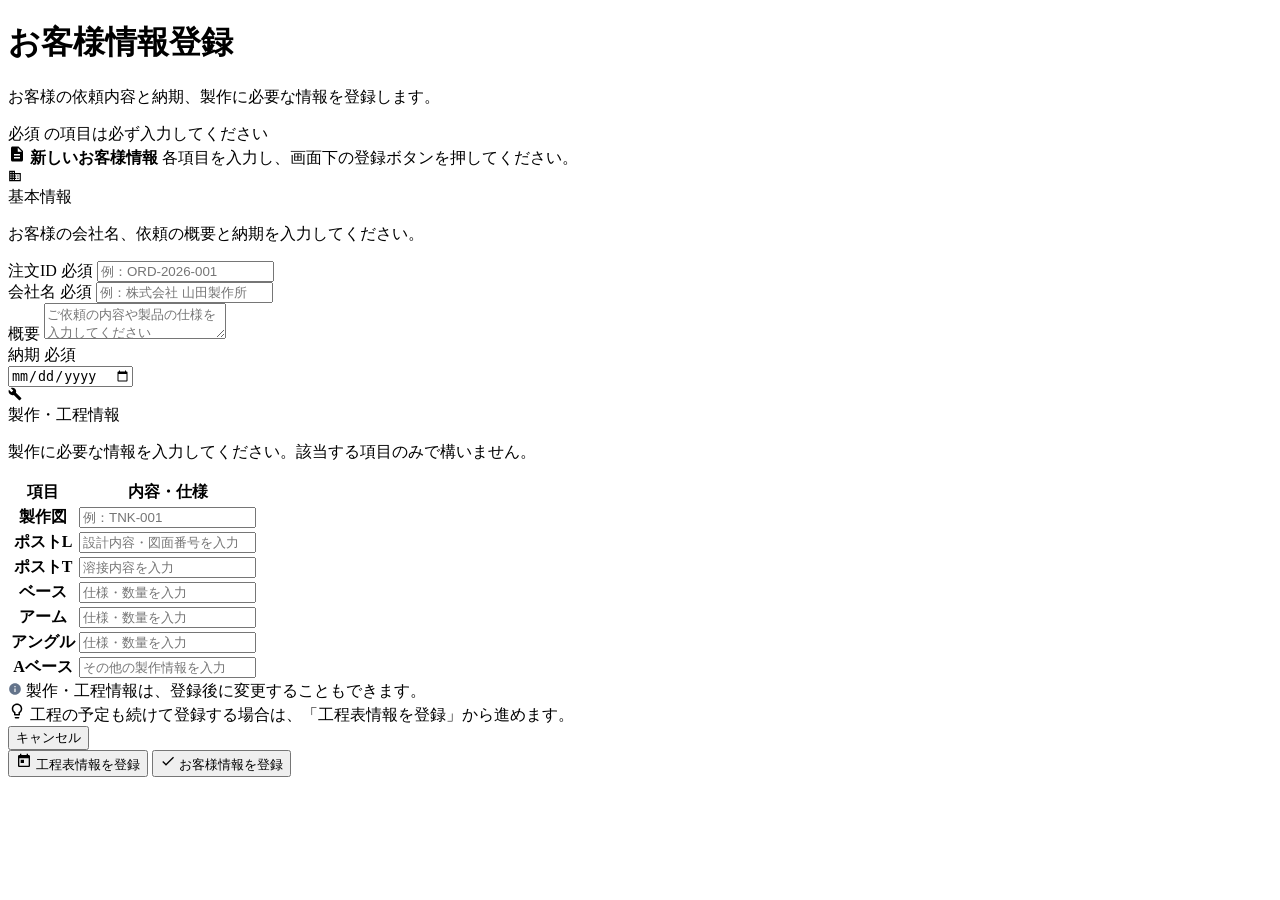
==== html/customer.html @ c6b5c453 "お客様情報登録画面を作成" ====
<!DOCTYPE html>
<html lang="ja">

<head>
    <meta charset="UTF-8">
    <meta name="viewport" content="width=device-width, initial-scale=1.0">
    <title>お客様情報登録 | 楽ラック</title>
</head>

<body>

    <!-- 1. Header Area -->
    <!-- <header class="app-header">
        <div class="header-left">
            <a href="index.html" class="logo-container">
                <div class="logo-mark">
                    <div class="yellow-bar"></div>
                    <div class="blue-bar"></div>
                </div>
                <span>楽ラック</span>
            </a>
            <nav>
                <ul class="nav-list">
                    <li class="nav-item"><a href="today_tasks.php">今日のタスク</a></li>
                    <li class="nav-item"><a href="schedule_table.php">工程表</a></li>
                    <li class="nav-item"><a href="quick_reference.php">早見表</a></li>
                    <li class="nav-item active"><a href="customer_register.php">お客様情報登録</a></li>
                    <li class="nav-item"><a href="process_register.php">工程表情報登録</a></li>
                    <li class="nav-item"><a href="employee_info.php">社員情報</a></li>
                </ul>
            </nav>
        </div>

        <div class="header-right">
            <a href="notifications.php" class="icon-btn" title="通知">
                <svg class="icon" viewBox="0 0 24 24" width="20" height="20">
                    <path
                        d="M12 22c1.1 0 2-.9 2-2h-4c0 1.1.89 2 2 2zm6-6v-5c0-3.07-1.64-5.64-4.5-6.32V4c0-.83-.67-1.5-1.5-1.5s-1.5.67-1.5 1.5v.68C7.63 5.36 6 7.92 6 11v5l-2 2v1h16v-1l-2-2z"
                        fill="currentColor" />
                </svg>
                <span class="notification-dot"></span>
            </a>
            <a href="settings.php" class="icon-btn" title="設定">
                <svg class="icon" viewBox="0 0 24 24" width="20" height="20">
                    <path
                        d="M19.14 12.94c.04-.3.06-.61.06-.94 0-.32-.02-.64-.07-.94l2.03-1.58c.18-.14.23-.41.12-.61l-1.92-3.32c-.12-.22-.37-.29-.59-.22l-2.39.96c-.5-.38-1.03-.7-1.62-.94l-.36-2.54c-.04-.24-.24-.41-.48-.41h-3.84c-.24 0-.43.17-.47.41l-.36 2.54c-.59.24-1.13.57-1.62.94l-2.39-.96c-.22-.08-.47 0-.59.22L2.74 8.87c-.12.21-.08.47.12.61l2.03 1.58c-.05.3-.09.63-.09.94s.02.64.07.94l-2.03 1.58c-.18.14-.23.41-.12.61l1.92 3.32c.12.22.37.29.59.22l2.39-.96c.5.38 1.03.7 1.62.94l.36 2.54c.05.24.24.41.48.41h3.84c.24 0 .44-.17.47-.41l.36-2.54c.59-.24 1.13-.56 1.62-.94l2.39.96c.22.08.47 0 .59-.22l1.92-3.32c.12-.22.07-.47-.12-.61l-2.01-1.58zM12 15.6c-1.98 0-3.6-1.62-3.6-3.6s1.62-3.6 3.6-3.6 3.6 1.62 3.6 3.6-1.62 3.6-3.6 3.6z"
                        fill="currentColor" />
                </svg>
            </a>
            <div class="user-profile">
                <div class="user-avatar">O</div>
                <div class="user-info">
                    <span class="user-name">Oさん</span>
                    <span class="user-role">管理者</span>
                </div>
            </div>
        </div>
    </header> -->

    <!-- 2. Main Content Container -->
    <main class="container">

        <!-- Page Title Bar -->
        <div class="page-title-section">
            <div class="title-area">
                <h1>お客様情報登録</h1>
                <p>お客様の依頼内容と納期、製作に必要な情報を登録します。</p>
            </div>
            <div class="required-note">
                <span class="badge-required">必須</span> の項目は必ず入力してください
            </div>
        </div>

        <!-- Main Input Form Card -->
        <form id="customerForm" action="save_customer.php" method="POST">
            <div class="main-card">

                <!-- Top Card Instruction Banner -->
                <div class="card-banner">
                    <strong>
                        <svg class="icon" viewBox="0 0 24 24" width="18" height="18">
                            <path
                                d="M14 2H6c-1.1 0-1.99.9-1.99 2L4 20c0 1.1.89 2 1.99 2H18c1.1 0 2-.9 2-2V8l-6-6zm2 16H8v-2h8v2zm0-4H8v-2h8v2zm-3-5V3.5L18.5 9H13z"
                                fill="currentColor" />
                        </svg>
                        新しいお客様情報
                    </strong>
                    <span class="sub">各項目を入力し、画面下の登録ボタンを押してください。</span>
                </div>

                <!-- Form Fields Grid Layout -->
                <div class="form-body">

                    <!-- Left Column: 基本情報 -->
                    <div class="form-col-left">
                        <div class="section-header">
                            <div class="section-header-icon">
                                <svg class="icon" viewBox="0 0 24 24" width="14" height="14">
                                    <path
                                        d="M12 7V3H2v18h20V7H12zM6 19H4v-2h2v2zm0-4H4v-2h2v2zm0-4H4V9h2v2zm0-4H4V5h2v2zm4 12H8v-2h2v2zm0-4H8v-2h2v2zm0-4H8V9h2v2zm0-4H8V5h2v2zm10 12h-8v-2h2v-2h-2v-2h2v-2h-2V9h8v10zm-2-8h-2v2h2v-2zm0 4h-2v2h2v-2z"
                                        fill="currentColor" />
                                </svg>
                            </div>
                            <span>基本情報</span>
                        </div>
                        <p class="section-desc">お客様の会社名、依頼の概要と納期を入力してください。</p>

                        <div class="form-group">
                            <label class="form-label" for="order_id">
                                注文ID <span class="badge-required-red">必須</span>
                            </label>
                            <input type="text" id="order_id" name="order_id" class="input-text"
                                placeholder="例：ORD-2026-001" required>
                        </div>

                        <div class="form-group">
                            <label class="form-label" for="company_name">
                                会社名 <span class="badge-required-red">必須</span>
                            </label>
                            <input type="text" id="company_name" name="company_name" class="input-text"
                                placeholder="例：株式会社 山田製作所" required>
                        </div>

                        <div class="form-group">
                            <label class="form-label" for="summary">概要</label>
                            <textarea id="summary" name="summary" class="textarea"
                                placeholder="ご依頼の内容や製品の仕様を入力してください"></textarea>
                        </div>

                        <div class="form-group">
                            <label class="form-label" for="delivery_date">
                                納期 <span class="badge-required-red">必須</span>
                            </label>
                            <div class="date-field-group">
                                <div class="date-input-wrapper" style="flex: 1;">
                                    <input type="date" id="delivery_date" name="delivery_date" class="input-text"
                                        required>
                                </div>
                                <!-- <span class="input-help">カレンダーから選択できます</span> -->
                            </div>
                        </div>
                    </div>

                    <!-- Right Column: 製作・工程情報 -->
                    <div class="form-col-right">
                        <div class="section-header">
                            <div class="section-header-icon">
                                <svg class="icon" viewBox="0 0 24 24" width="14" height="14">
                                    <path
                                        d="M22.7 19l-9.1-9.1c.9-2.3.4-5-1.5-6.9-2-2-5-2.4-7.4-1.3L9 6 6 9 1.6 4.6C.4 7 1 10 3 12c1.9 1.9 4.6 2.4 6.9 1.5l9.1 9.1c.4.4 1 .4 1.4 0l2.3-2.3c.4-.4.4-1.1 0-1.5z"
                                        fill="currentColor" />
                                </svg>
                            </div>
                            <span>製作・工程情報</span>
                        </div>
                        <p class="section-desc">製作に必要な情報を入力してください。該当する項目のみで構いません。</p>

                        <table class="process-table">
                            <thead>
                                <tr>
                                    <th>項目</th>
                                    <th>内容・仕様</th>
                                </tr>
                            </thead>
                            <tbody>
                                <tr>
                                    <th>製作図</th>
                                    <td><input type="text" name="process_drawing" placeholder="例：TNK-001"></td>
                                </tr>
                                <tr>
                                    <th>ポストL</th>
                                    <td><input type="text" name="post_l" placeholder="設計内容・図面番号を入力"></td>
                                </tr>
                                <tr>
                                    <th>ポストT</th>
                                    <td><input type="text" name="post_t" placeholder="溶接内容を入力"></td>
                                </tr>
                                <tr>
                                    <th>ベース</th>
                                    <td><input type="text" name="base" placeholder="仕様・数量を入力"></td>
                                </tr>
                                <tr>
                                    <th>アーム</th>
                                    <td><input type="text" name="arm" placeholder="仕様・数量を入力"></td>
                                </tr>
                                <tr>
                                    <th>アングル</th>
                                    <td><input type="text" name="angle" placeholder="仕様・数量を入力"></td>
                                </tr>
                                <tr>
                                    <th>Aベース</th>
                                    <td><input type="text" name="a_base" placeholder="その他の製作情報を入力"></td>
                                </tr>
                            </tbody>
                        </table>

                        <div class="info-note">
                            <svg class="icon" viewBox="0 0 24 24" width="14" height="14" style="color: #64748b;">
                                <path
                                    d="M12 2C6.48 2 2 6.48 2 12s4.48 10 10 10 10-4.48 10-10S17.52 2 12 2zm1 15h-2v-6h2v6zm0-8h-2V7h2v2z"
                                    fill="currentColor" />
                            </svg>
                            <span>製作・工程情報は、登録後に変更することもできます。</span>
                        </div>
                    </div>

                </div>

                <!-- Yellow Highlight Notice Bar -->
                <div class="notice-box">
                    <svg class="icon notice-icon" viewBox="0 0 24 24" width="18" height="18">
                        <path
                            d="M9 21c0 .55.45 1 1 1h4c.55 0 1-.45 1-1v-1H9v1zm3-19C8.14 2 5 5.14 5 9c0 2.38 1.19 4.47 3 5.74V17c0 .55.45 1 1 1h6c.55 0 1-.45 1-1v-2.26c1.81-1.27 3-3.36 3-5.74 0-3.86-3.14-7-7-7zm2.85 11.1l-.85.6V16h-4v-2.3l-.85-.6A4.997 4.997 0 017 9c0-2.76 2.24-5 5-5s5 2.24 5 5c0 1.63-.8 3.16-2.15 4.1z"
                            fill="currentColor" />
                    </svg>
                    <span>工程の予定も続けて登録する場合は、「工程表情報を登録」から進めます。</span>
                </div>

                <!-- Action Buttons Footer -->
                <div class="card-footer">
                    <button type="button" class="btn btn-default" onclick="history.back()">キャンセル</button>

                    <div class="footer-right-buttons">
                        <button type="button" class="btn btn-outline-primary" onclick="submitToProcess()">
                            <svg class="icon" viewBox="0 0 24 24" width="16" height="16">
                                <path
                                    d="M19 3h-1V1h-2v2H8V1H6v2H5c-1.11 0-1.99.9-1.99 2L3 19c0 1.1.89 2 2 2h14c1.1 0 2-.9 2-2V5c0-1.1-.9-2-2-2zm0 16H5V8h14v11zM7 10h5v5H7z"
                                    fill="currentColor" />
                            </svg>
                            工程表情報を登録
                        </button>

                        <button type="submit" class="btn btn-primary">
                            <svg class="icon" viewBox="0 0 24 24" width="16" height="16">
                                <path d="M9 16.17L4.83 12l-1.42 1.41L9 19 21 7l-1.41-1.41z" fill="currentColor" />
                            </svg>
                            お客様情報を登録
                        </button>
                    </div>
                </div>

            </div>
        </form>

    </main>
</body>
</html>
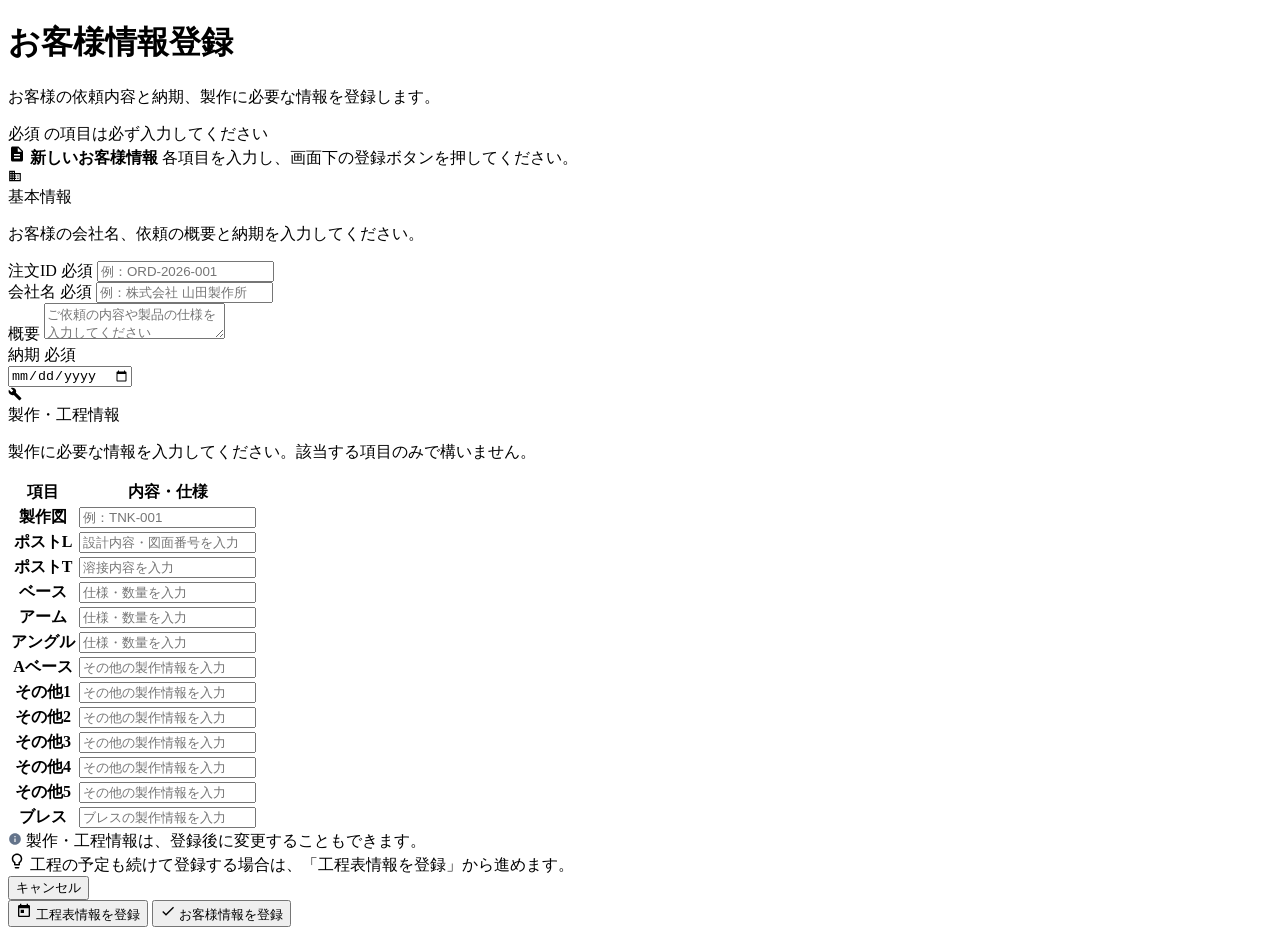
==== commit 43172cc9: "お客様登録画面作成" ====
--- a/html/customer.html
+++ b/html/customer.html
@@ -1,65 +1,17 @@
 <!DOCTYPE html>
 <html lang="ja">
-
+ 
 <head>
     <meta charset="UTF-8">
     <meta name="viewport" content="width=device-width, initial-scale=1.0">
     <title>お客様情報登録 | 楽ラック</title>
 </head>
-
+ 
 <body>
-
-    <!-- 1. Header Area -->
-    <!-- <header class="app-header">
-        <div class="header-left">
-            <a href="index.html" class="logo-container">
-                <div class="logo-mark">
-                    <div class="yellow-bar"></div>
-                    <div class="blue-bar"></div>
-                </div>
-                <span>楽ラック</span>
-            </a>
-            <nav>
-                <ul class="nav-list">
-                    <li class="nav-item"><a href="today_tasks.php">今日のタスク</a></li>
-                    <li class="nav-item"><a href="schedule_table.php">工程表</a></li>
-                    <li class="nav-item"><a href="quick_reference.php">早見表</a></li>
-                    <li class="nav-item active"><a href="customer_register.php">お客様情報登録</a></li>
-                    <li class="nav-item"><a href="process_register.php">工程表情報登録</a></li>
-                    <li class="nav-item"><a href="employee_info.php">社員情報</a></li>
-                </ul>
-            </nav>
-        </div>
-
-        <div class="header-right">
-            <a href="notifications.php" class="icon-btn" title="通知">
-                <svg class="icon" viewBox="0 0 24 24" width="20" height="20">
-                    <path
-                        d="M12 22c1.1 0 2-.9 2-2h-4c0 1.1.89 2 2 2zm6-6v-5c0-3.07-1.64-5.64-4.5-6.32V4c0-.83-.67-1.5-1.5-1.5s-1.5.67-1.5 1.5v.68C7.63 5.36 6 7.92 6 11v5l-2 2v1h16v-1l-2-2z"
-                        fill="currentColor" />
-                </svg>
-                <span class="notification-dot"></span>
-            </a>
-            <a href="settings.php" class="icon-btn" title="設定">
-                <svg class="icon" viewBox="0 0 24 24" width="20" height="20">
-                    <path
-                        d="M19.14 12.94c.04-.3.06-.61.06-.94 0-.32-.02-.64-.07-.94l2.03-1.58c.18-.14.23-.41.12-.61l-1.92-3.32c-.12-.22-.37-.29-.59-.22l-2.39.96c-.5-.38-1.03-.7-1.62-.94l-.36-2.54c-.04-.24-.24-.41-.48-.41h-3.84c-.24 0-.43.17-.47.41l-.36 2.54c-.59.24-1.13.57-1.62.94l-2.39-.96c-.22-.08-.47 0-.59.22L2.74 8.87c-.12.21-.08.47.12.61l2.03 1.58c-.05.3-.09.63-.09.94s.02.64.07.94l-2.03 1.58c-.18.14-.23.41-.12.61l1.92 3.32c.12.22.37.29.59.22l2.39-.96c.5.38 1.03.7 1.62.94l.36 2.54c.05.24.24.41.48.41h3.84c.24 0 .44-.17.47-.41l.36-2.54c.59-.24 1.13-.56 1.62-.94l2.39.96c.22.08.47 0 .59-.22l1.92-3.32c.12-.22.07-.47-.12-.61l-2.01-1.58zM12 15.6c-1.98 0-3.6-1.62-3.6-3.6s1.62-3.6 3.6-3.6 3.6 1.62 3.6 3.6-1.62 3.6-3.6 3.6z"
-                        fill="currentColor" />
-                </svg>
-            </a>
-            <div class="user-profile">
-                <div class="user-avatar">O</div>
-                <div class="user-info">
-                    <span class="user-name">Oさん</span>
-                    <span class="user-role">管理者</span>
-                </div>
-            </div>
-        </div>
-    </header> -->
-
-    <!-- 2. Main Content Container -->
+ 
+    <!-- Main Content Container -->
     <main class="container">
-
+ 
         <!-- Page Title Bar -->
         <div class="page-title-section">
             <div class="title-area">
@@ -70,11 +22,14 @@
                 <span class="badge-required">必須</span> の項目は必ず入力してください
             </div>
         </div>
-
+ 
         <!-- Main Input Form Card -->
         <form id="customerForm" action="save_customer.php" method="POST">
+            <!-- 「工程表情報を登録」ボタン用（customer.js が値をセットします） -->
+            <input type="hidden" name="next_action" id="next_action" value="">
+ 
             <div class="main-card">
-
+ 
                 <!-- Top Card Instruction Banner -->
                 <div class="card-banner">
                     <strong>
@@ -87,10 +42,10 @@
                     </strong>
                     <span class="sub">各項目を入力し、画面下の登録ボタンを押してください。</span>
                 </div>
-
+ 
                 <!-- Form Fields Grid Layout -->
                 <div class="form-body">
-
+ 
                     <!-- Left Column: 基本情報 -->
                     <div class="form-col-left">
                         <div class="section-header">
@@ -104,7 +59,7 @@
                             <span>基本情報</span>
                         </div>
                         <p class="section-desc">お客様の会社名、依頼の概要と納期を入力してください。</p>
-
+ 
                         <div class="form-group">
                             <label class="form-label" for="order_id">
                                 注文ID <span class="badge-required-red">必須</span>
@@ -112,7 +67,7 @@
                             <input type="text" id="order_id" name="order_id" class="input-text"
                                 placeholder="例：ORD-2026-001" required>
                         </div>
-
+ 
                         <div class="form-group">
                             <label class="form-label" for="company_name">
                                 会社名 <span class="badge-required-red">必須</span>
@@ -120,13 +75,13 @@
                             <input type="text" id="company_name" name="company_name" class="input-text"
                                 placeholder="例：株式会社 山田製作所" required>
                         </div>
-
+ 
                         <div class="form-group">
                             <label class="form-label" for="summary">概要</label>
                             <textarea id="summary" name="summary" class="textarea"
                                 placeholder="ご依頼の内容や製品の仕様を入力してください"></textarea>
                         </div>
-
+ 
                         <div class="form-group">
                             <label class="form-label" for="delivery_date">
                                 納期 <span class="badge-required-red">必須</span>
@@ -136,11 +91,10 @@
                                     <input type="date" id="delivery_date" name="delivery_date" class="input-text"
                                         required>
                                 </div>
-                                <!-- <span class="input-help">カレンダーから選択できます</span> -->
                             </div>
                         </div>
                     </div>
-
+ 
                     <!-- Right Column: 製作・工程情報 -->
                     <div class="form-col-right">
                         <div class="section-header">
@@ -154,15 +108,17 @@
                             <span>製作・工程情報</span>
                         </div>
                         <p class="section-desc">製作に必要な情報を入力してください。該当する項目のみで構いません。</p>
-
-                        <table class="process-table">
-                            <thead>
-                                <tr>
-                                    <th>項目</th>
-                                    <th>内容・仕様</th>
-                                </tr>
-                            </thead>
-                            <tbody>
+ 
+                        <!-- ▼ テーブル内スクロール用ラッパー -->
+                        <div class="process-table-wrapper">
+                            <table class="process-table">
+                                <thead>
+                                    <tr>
+                                        <th>項目</th>
+                                        <th>内容・仕様</th>
+                                    </tr>
+                                </thead>
+                                <tbody>
                                 <tr>
                                     <th>製作図</th>
                                     <td><input type="text" name="process_drawing" placeholder="例：TNK-001"></td>
@@ -191,9 +147,35 @@
                                     <th>Aベース</th>
                                     <td><input type="text" name="a_base" placeholder="その他の製作情報を入力"></td>
                                 </tr>
-                            </tbody>
-                        </table>
-
+                                <tr>
+                                    <th>その他1</th>
+                                    <td><input type="text" name="others_1" placeholder="その他の製作情報を入力"></td>
+                                </tr>
+                                <tr>
+                                    <th>その他2</th>
+                                    <td><input type="text" name="others_2" placeholder="その他の製作情報を入力"></td>
+                                </tr>
+                                <tr>
+                                    <th>その他3</th>
+                                    <td><input type="text" name="others_3" placeholder="その他の製作情報を入力"></td>
+                                </tr>
+                                <tr>
+                                    <th>その他4</th>
+                                    <td><input type="text" name="others_4" placeholder="その他の製作情報を入力"></td>
+                                </tr>
+                                <tr>
+                                    <th>その他5</th>
+                                    <td><input type="text" name="others_5" placeholder="その他の製作情報を入力"></td>
+                                </tr>
+                                <tr>
+                                    <th>ブレス</th>
+                                    <td><input type="text" name="Breath" placeholder="ブレスの製作情報を入力"></td>
+                                </tr>
+                                </tbody>
+                            </table>
+                        </div>
+                        <!-- ▲ ここまで -->
+ 
                         <div class="info-note">
                             <svg class="icon" viewBox="0 0 24 24" width="14" height="14" style="color: #64748b;">
                                 <path
@@ -203,9 +185,9 @@
                             <span>製作・工程情報は、登録後に変更することもできます。</span>
                         </div>
                     </div>
-
-                </div>
-
+ 
+                </div>
+ 
                 <!-- Yellow Highlight Notice Bar -->
                 <div class="notice-box">
                     <svg class="icon notice-icon" viewBox="0 0 24 24" width="18" height="18">
@@ -215,11 +197,11 @@
                     </svg>
                     <span>工程の予定も続けて登録する場合は、「工程表情報を登録」から進めます。</span>
                 </div>
-
+ 
                 <!-- Action Buttons Footer -->
                 <div class="card-footer">
                     <button type="button" class="btn btn-default" onclick="history.back()">キャンセル</button>
-
+ 
                     <div class="footer-right-buttons">
                         <button type="button" class="btn btn-outline-primary" onclick="submitToProcess()">
                             <svg class="icon" viewBox="0 0 24 24" width="16" height="16">
@@ -229,7 +211,7 @@
                             </svg>
                             工程表情報を登録
                         </button>
-
+ 
                         <button type="submit" class="btn btn-primary">
                             <svg class="icon" viewBox="0 0 24 24" width="16" height="16">
                                 <path d="M9 16.17L4.83 12l-1.42 1.41L9 19 21 7l-1.41-1.41z" fill="currentColor" />
@@ -238,10 +220,12 @@
                         </button>
                     </div>
                 </div>
-
+ 
             </div>
         </form>
-
+ 
     </main>
 </body>
-</html>+ 
+</html>
+ 
